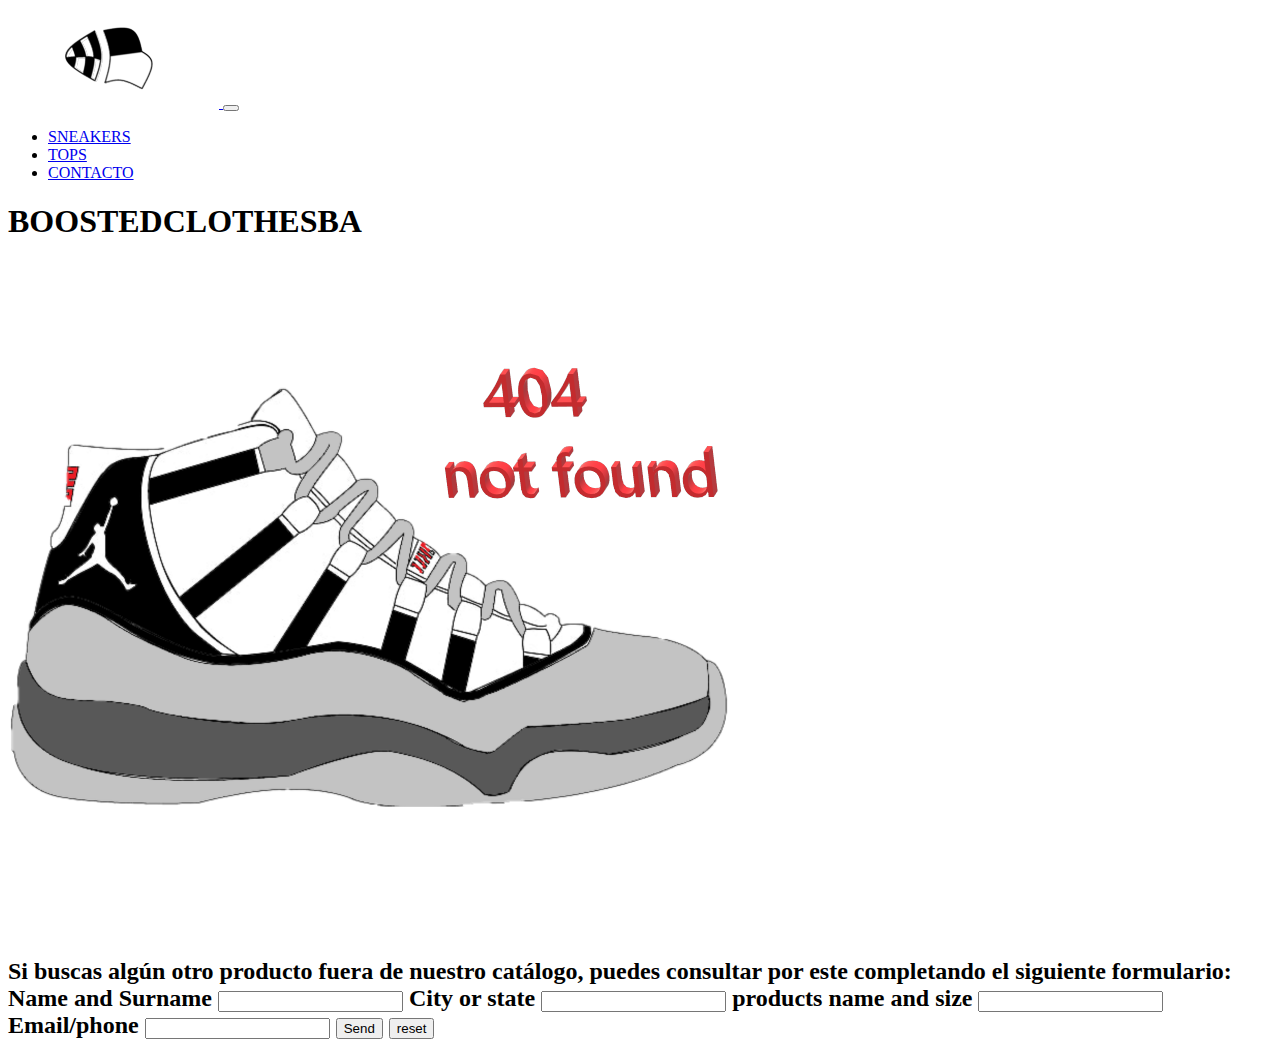
==== secciones/contacto.html @ d832d5cd "primer guardado" ====
<!DOCTYPE html>
<html lang="en">
<head>
    <meta charset="UTF-8">
    <meta http-equiv="X-UA-Compatible" content="IE=edge">
    <meta name="viewport" content="width=device-width, initial-scale=1.0">
    <link href="https://cdn.jsdelivr.net/npm/bootstrap@5.1.3/dist/css/bootstrap.min.css" rel="stylesheet" integrity="sha384-1BmE4kWBq78iYhFldvKuhfTAU6auU8tT94WrHftjDbrCEXSU1oBoqyl2QvZ6jIW3" crossorigin="anonymous">
    <link rel="stylesheet" href="./estilos/estilos.css">
    <title>BOOSTEDCLOTHESBA</title>
</head>
<body>
    <nav class="navbar navbar-expand-lg navbar-light bg-light">
        <div class="container-fluid">
          <a class="navbar-brand" href="../index.html">
              <img src="../img/wow.png" alt="logo">
          </a>
          <button class="navbar-toggler" type="button" data-bs-toggle="collapse" data-bs-target="#navbarNav" aria-controls="navbarNav" aria-expanded="false" aria-label="Toggle navigation">
            <span class="navbar-toggler-icon"></span>
          </button>
          <div class="collapse navbar-collapse d-flex justify-content-center menu" id="navbarNav">
            <ul class="navbar-nav">
              <li class="nav-item">
                <a class="nav-link active" aria-current="page" href="sneakers.html">SNEAKERS</a>
              </li>
              <li class="nav-item">
                <a class="nav-link active" href="tops.html">TOPS</a>
              </li>
              <li class="nav-item">
                <a class="nav-link active" href="contacto.html">CONTACTO</a>
              </li>
             
            </ul>
            
          </div>
        </div>
      </nav>
      
      <section class="container">
        <div class="row">
          <h1 class="text-center mt-3 mb-5">BOOSTEDCLOTHESBA</h1>
           <div class="col-8"><img src="../img/404.png" class="img-fluid" alt="..."></div>
           <div class="col-4">
            <h2>Si buscas algún otro producto fuera de nuestro catálogo, puedes consultar por este completando el siguiente formulario:
              
              
                  <form>
                    <label for="name and surname">Name and Surname</label>
                    <input type="text" name="name and surname">
                  
                    <label for="City/state">City or state</label>
                    <input type="text" name="City/state">
                  
                    <label for="products name and size">products name and size</label>
                    <input type="text" name="products name and size">
                  
                    <label for="Email/phone">Email/phone</label>
                    <input type="text" name="Contacts">
                  
                    <input type="submit" value="Send"/>
                    <input type="reset" value="reset"/>
                  
                  
                  
                  
                  
                  
                  </form>
            </h2>
            
          
           </div>
        </div>


      </section>
      
      
      
      
      
      
      <footer class="container"></footer>
    
   
    
    
      <script src="https://cdn.jsdelivr.net/npm/bootstrap@5.1.3/dist/js/bootstrap.bundle.min.js" integrity="sha384-ka7Sk0Gln4gmtz2MlQnikT1wXgYsOg+OMhuP+IlRH9sENBO0LRn5q+8nbTov4+1p" crossorigin="anonymous"></script> 
  </body>
  
  </html>
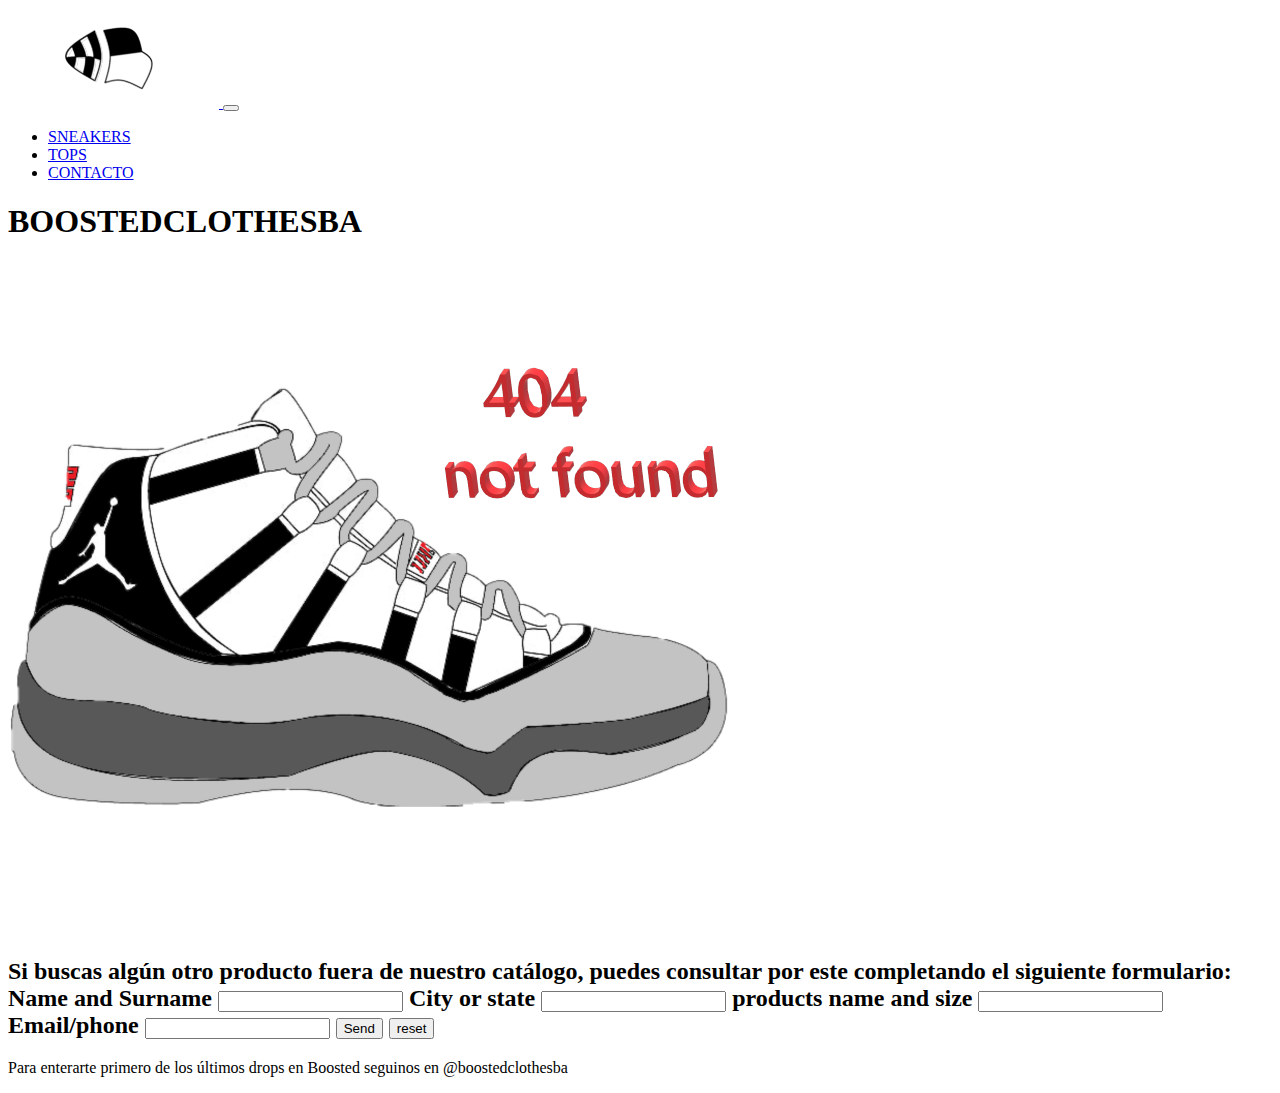
==== commit 9ed47d77: "segundo guardado" ====
--- a/secciones/contacto.html
+++ b/secciones/contacto.html
@@ -79,7 +79,13 @@
       
       
       
-      <footer class="container"></footer>
+      <footer class="container-fluid">
+        <div class="row bg-dark">
+          <div class="col">
+            <p>Para enterarte primero de los últimos drops en Boosted seguinos en @boostedclothesba</p>
+          </div>
+        </div>
+      </footer>
     
    
     
